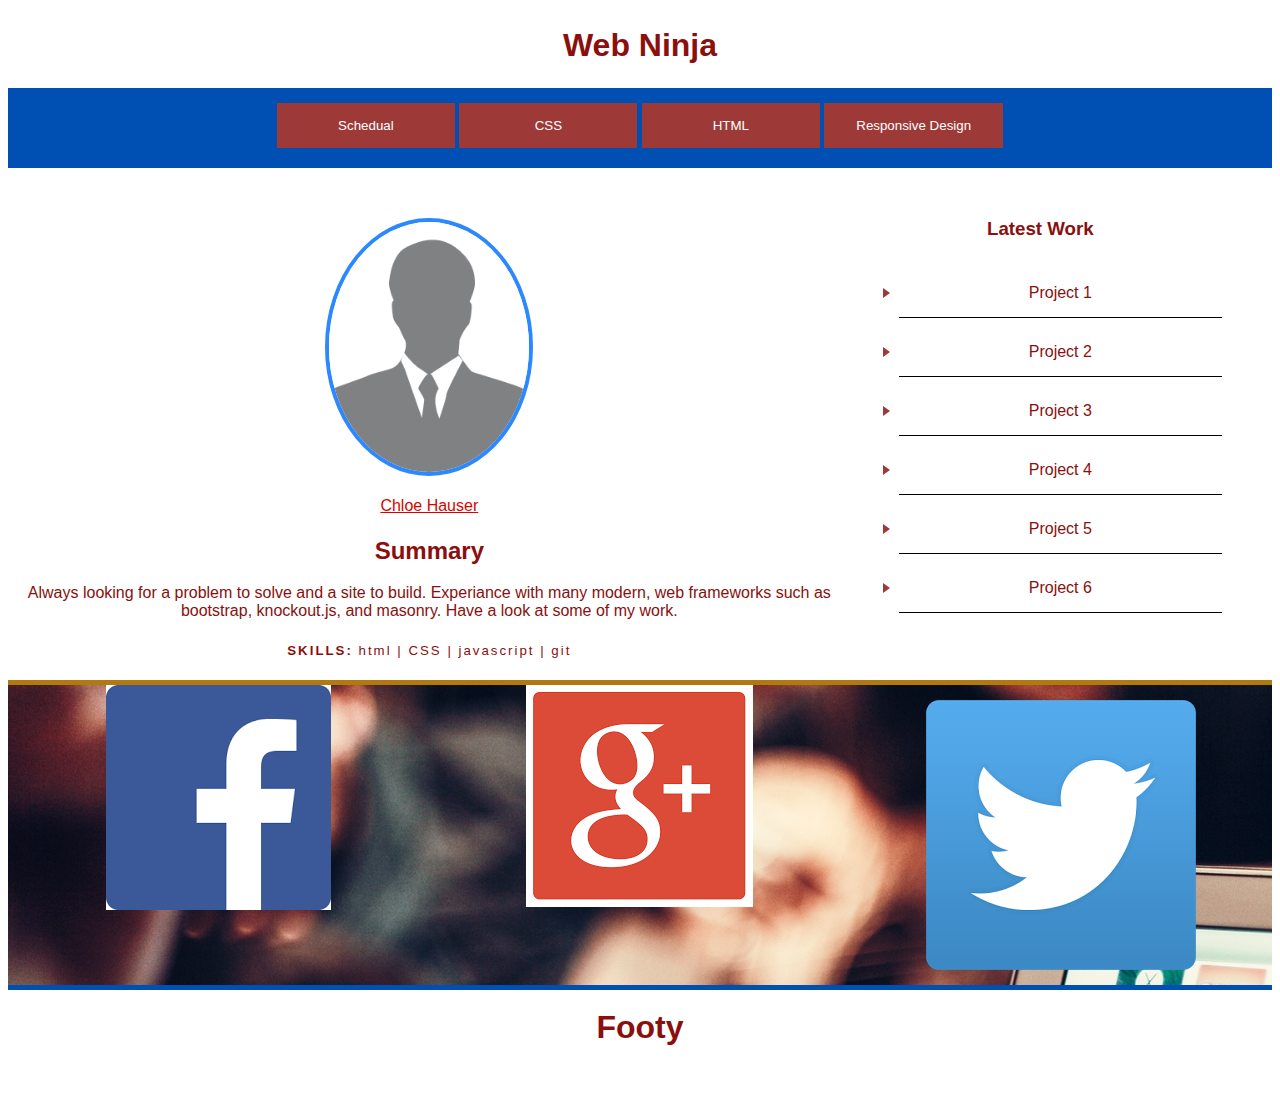
==== index.html @ 970c096c "initial commit" ====
<DOCTYPE html>
<html>
<head>
    <meta http-equive="Content-Type" content="text/html"; charset="utf-8"/>
   
    <meta name="viewport" content="width=device-width", height=device-height, initial-scale=1, max-scale=1, user-scalable='no'>
    <meta http-equive="X-UA-Compatible" content="IE=EDGE">
    
    <!--Links to css files or font files-->
    <link rel="stylesheet" type='text/css' href="css/framework.css">
    <link rel="stylesheet" type='text/css' href="css/style.css">
  
    </head>
    <body>
         <div class='row'>
            <div class= 'col-12 border'>
                <header id='header'>
                
                
                <h1>Web Ninja</h1>               
            
                
                </header>
             
             </div>
        
        </div>
        <div class='row'>
            <div class= 'col-12 border'>
               <nav id='nav'>
                    <ul class='button-wrap'>
                        <button>Schedual</button>
                        <button>CSS</button>
                        <button>HTML</button>
                        <button>Responsive Design</button>
                    </ul>
                </nav> 
             </div>
        </div>
            
            <div class='row max-width'>
            <nav id='nav'>
             </nav>
            <div class='row'>
            <div class='col-8 border'>
                    <div id='main-content-wrapper'>
                        <div class="side-by-side">
                            <section class="image-content">
                                <img
                                src='images/man.png'>
                                <h4>
                                <a href='https:google.com'>
                                    Chloe Hauser</a>
                                </h4>
                            </section>
                            <article>
                                <h2>Summary</h2>
                                <p>Always looking for a problem to solve and a site to build. Experiance with many modern, web frameworks such as bootstrap, knockout.js, and masonry. Have a look at some of my work.
                                </p>
                                
                            </article> 
                            
                        </div>
                    <section id='skills'>
                        <h5>
                            SKILLS: <span> html | CSS | javascript | git
                            </span>
                            
                            </h5>
                        
                        </section>
                        
                    </div>
                </div>
                <div class= 'col-4 border'> 
                 <div id="aside-content-wrapper">
                        <aside id='aside-right'>
                            <h3>Latest Work</h3>
                            <ul id="Latest-Work">
                            <li>Project 1</li>
                            <li>Project 2</li>
                            <li>Project 3</li>
                            <li>Project 4</li>
                            <li>Project 5</li>
                            <li>Project 6</li>
                        </ul>
                            
                     </aside>
                     
                    </div>
                    
                 </div>
                    
        </div>
                    
        </div>
             <div id='favorite-sites' class="row">
              
                    <div class='col-4 border'>
                    <img src='images/facebook.png'>
                 </div>
                    <div class='col-4 border'> 
                    <img src='images/Google.png'>
                 </div>
                    <div class='col-4 border'> 
                    <img src='images/twitter2.png'>
                 </div>
                 
              
              </div>
        <div class='row'>
            <div class='col-12 border'>
    <footer><h1>Footy</h1></footer>
            </div>
    </div>
        
    <script src="js/main.js"></script>

        
    </body>
                       
</html>
---- css/framework.css ----
{
    -ms-box-sizing: border-box;
    -webkit-box-sizing: border-box;
    -moz-box-sizing: border-box;
    box-sizing: border-box;
}

/*
.border {
    border: 1px solid blue !important;
}
*/
.image-content > img {
    max-width:200px;
}
.row {
    width: 100%;
    display: flex;
}

.col-1 {
    width:8.33%;
}
.col-2 {
    width:16.667%;
}
.col-3 {
    width:25%;
}
.col-4 {
    width:33.333%;
}
.col-5 {
    width:41.667%;
}
.col-6 {
    width:50%;
}
.col-7 {
    width:58.333%;
}
.col-8 {
    width:66.667%;
}
.col0-9 {
    width:75%;
}
.col-10 {
    width:83.333%;
}
.col-11 {
    width:91.667%;
}
.col-12 {
    width:100%;
}

@media (max-width: 767px) {
    .row {
        flex-wrap: wrap;
    }
    .col-1,.col-2,.col-3,.col-4,.col-5,.col-6,.col-7,.col-8,.col-9,.col-10,.col-11,.col-12 {
        flex:1;
    }
}
@media (max-width: 480px) {
    .row {
        flex-wrap: nowrap;
        flex-direction: column;
    }
    .col-1,.col-2,.col-3,.col-4,.col-5,.col-6,.col-7,.col-8,.col-9,.col-10,.col-11,.col-12 {
        width: 100%;
    }
}
---- css/style.css ----
/*
COLORS:
Dark Red: #8A0F0D
Red: #D60400
Red: #D60400
Brown Red: #9D3A37
*/

body {
    background-color:none;
    color:#8A0F0D;
    font-family: 'Lato', sans-serif;
}

#header {
    background-color:none;
    min-height: 80px; 
}

#header > h1 {
    margin:0;
    text-align:center;
    font-family:"lato", sans-serif;
    position:relative;
    transform:translateY(50%)
}

#nav {
    background-color:#004fb2;
    min-height: 80px;
    font-family:'lato', sans-serif;
    height:auto
}
#nav > ul {
    text-align:center;
    padding: 15px 0 15px 0;
    margin:0;
}

#nav > ul > button {
    background-color: #9D3A37;
    min-width: 178px;
    color: #fff;
    border: none;
    padding:15px 32px;
    border-bottom: 2px solid #004fb2;
}

#nav > ul > button:hover {
    background-color:#8A0F0D;
}
/*
.menu {
    display:flex;
    background:#d8e9f9;
    justify-content: space-around;
    list-style: none;
    margin:0;
    position: relative;
    transform: translateY(100%);
    font-family: 'lato', sans-serif;
}
*/

/*
.menu > li {
    margin: 0 15px 0 15px;
}
#middle-wrapper-width {
    display: flex;
    font-family: 'lato', sans-serif;
    max-width: 960px;
    margin: 0 auto;
}

#middle-wrapper {
        background-color: none;
        margin: 0 auto;
}
*/
.side-by-side {
    
}

.image-content >img {
    max-width: 200px;
    border-radius: 50%;
    border: 4px #2b88ff solid;
}

.image-content > h4 {
    font-family:'lato', sans-serif;
    font-weight:300;
    color: #D60400;
}

.image-content > h4 > a {
    color: #D60400
}

.image-content > h4 > a:hover {
    color: #8A0F0D;
}
#main-content-wrapper {
    background-color: #fff;
}
#main-content-wrapper .image-content {
    text-align: center;
    margin: 0 auto;
    margin-top: 50px;
}
#main-content-wrapper article {
   text-align:center;
}

#main-content-wrapper article h2 {
   text-align: center;
}

#main-content-wrapper article p {
    max-width: 300%;
    margin:0 auto;
}

#main-content-wrapper #skills {
    text-align:center;
    font-weight: 300;
    letter-spacing: 2px;
}

#main-content-wrapper #skills span {
    font-weight: 400;
}

#aside-content-wrapper {
    background-color:plum;
    font-family: 'lato', sans-serif;
    background-color: #fff;
    margin-top: 50px;
}
#aside-right {
    margin: 0 50px 0 8px;
}
#aside-right {
    text-align: center;
}
#latest-work {
    list-style-type:none;
}
#latest-work > li {
    padding-top: 15px;
    padding-bottom: 15px;
    width: 100%;
    border-bottom: 1px black solid;
}

#latest-work > li:before {
    content: '';
    border-color:transparent #9D3A37;
    border-style: solid;
    border-width: .35em 0 .35em .45em;
    display: block;
    height: 0;
    width: 0;
    left: -1em;
    top:.9em;
    position: relative;
    
}
#favorite-sites {
    background-image: url(img/person-apple-laptop-notebook.jpg);
    border-top:5px #b2790F solid;
    border-bottom:5px #004fb2 solid;
    text-align: center; 
}
#favorite-sites ul {
   list-style-type:none;
    display: flex;
    justify-content: space-around;
    margin: 0;
    padding:40px;
}
footer {
    background-color:#fff;
    text-align: center;
    font-family: 'Lato', sans-serif;
    min-height: 100px;
}

footer > h1 {
    margin:0;
    transform: translateY(50%);
}
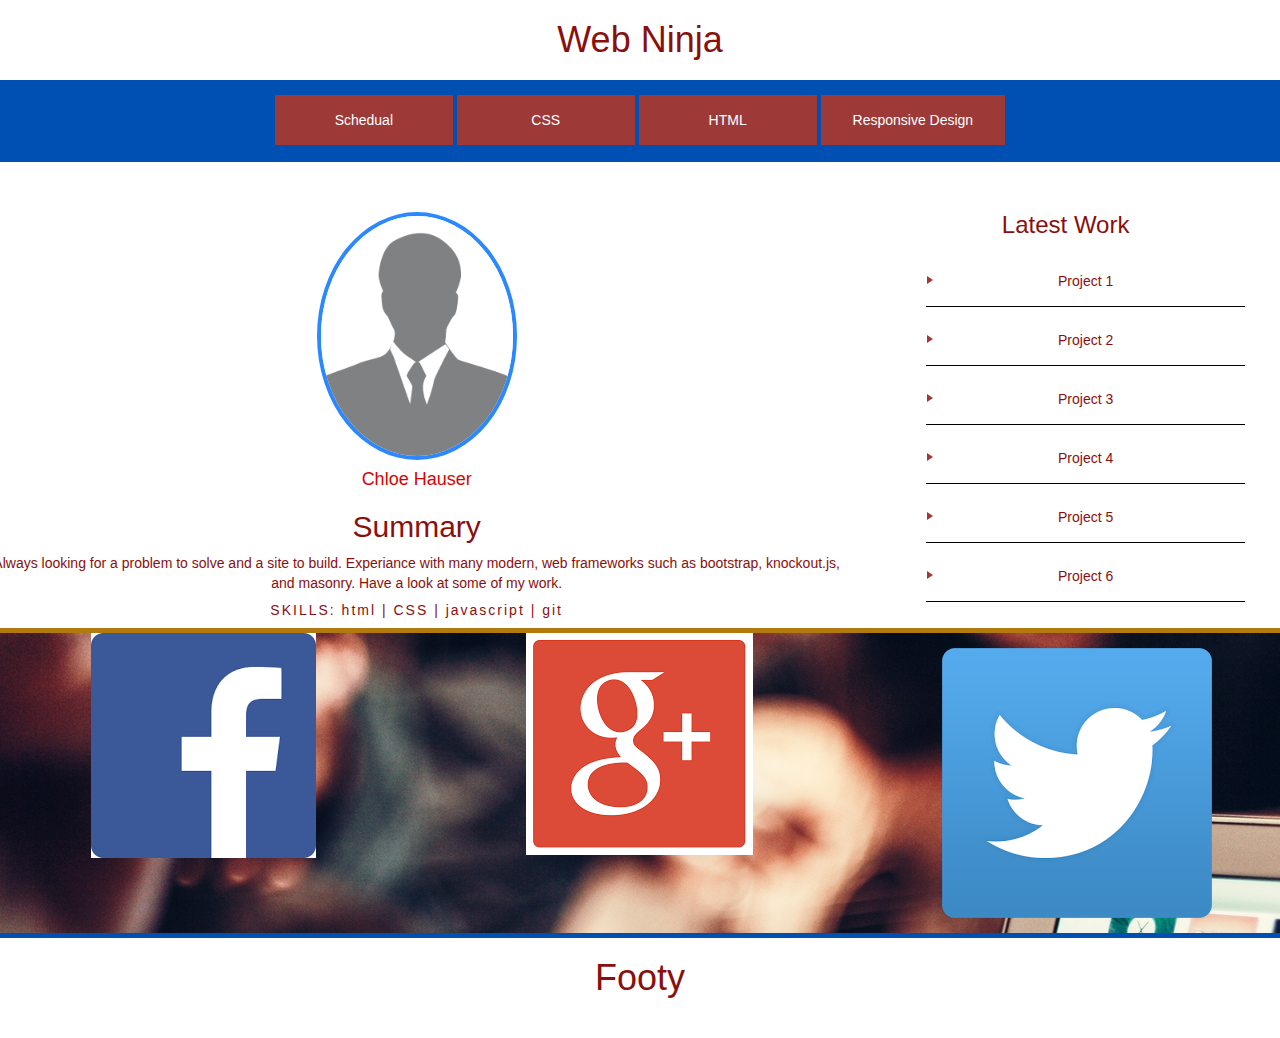
==== commit ab5ed1f4: "initial commit" ====
--- a/index.html
+++ b/index.html
@@ -7,13 +7,15 @@
     <meta http-equive="X-UA-Compatible" content="IE=EDGE">
     
     <!--Links to css files or font files-->
-    <link rel="stylesheet" type='text/css' href="css/framework.css">
+<!--    <link rel="stylesheet" type='text/css' href="css/framework.css">-->
+      <link rel="stylesheet" type='text/css' href="css/bootstrap.min.css">
     <link rel="stylesheet" type='text/css' href="css/style.css">
   
     </head>
     <body>
+        <div class='container-fluid'> 
          <div class='row'>
-            <div class= 'col-12 border'>
+            <div class= 'col-md-12 border'>
                 <header id='header'>
                 
                 
@@ -26,12 +28,12 @@
         
         </div>
         <div class='row'>
-            <div class= 'col-12 border'>
+           <div class= 'col-md-12 border'>
                <nav id='nav'>
                     <ul class='button-wrap'>
                         <button>Schedual</button>
-                        <button>CSS</button>
-                        <button>HTML</button>
+                        <button data-toggle="modal" data-target="#css3_modal">CSS</button>
+                        <button data-toggle="modal" data-target="#html5_modal">HTML</button>
                         <button>Responsive Design</button>
                     </ul>
                 </nav> 
@@ -39,13 +41,11 @@
         </div>
             
             <div class='row max-width'>
-            <nav id='nav'>
-             </nav>
-            <div class='row'>
-            <div class='col-8 border'>
+                <div class='row'>
+                 <div class= 'col-md-8 border'>
                     <div id='main-content-wrapper'>
                         <div class="side-by-side">
-                            <section class="image-content">
+                            <section class="image-content col-6">
                                 <img
                                 src='images/man.png'>
                                 <h4>
@@ -72,7 +72,7 @@
                         
                     </div>
                 </div>
-                <div class= 'col-4 border'> 
+                <div class= 'col-md-4 border'> 
                  <div id="aside-content-wrapper">
                         <aside id='aside-right'>
                             <h3>Latest Work</h3>
@@ -94,29 +94,86 @@
         </div>
                     
         </div>
-             <div id='favorite-sites' class="row">
-              
-                    <div class='col-4 border'>
-                    <img src='images/facebook.png'>
+             <div id='favorite-sites'>
+                 <div class="row"> 
+                    <div class='col-md-4 border'>
+                    <img class="img-responsive" src='images/facebook.png'>
                  </div>
-                    <div class='col-4 border'> 
-                    <img src='images/Google.png'>
+                    <div class='col-md-4 border'> 
+                    <img class="img-responsive" src='images/Google.png'>
                  </div>
-                    <div class='col-4 border'> 
-                    <img src='images/twitter2.png'>
+                    <div class='col-md-4 border'> 
+                    <img class="img-responsive" src='images/twitter2.png'>
                  </div>
-                 
+                </div> 
               
               </div>
         <div class='row'>
-            <div class='col-12 border'>
+            <div class='col-md-12 border'>
     <footer><h1>Footy</h1></footer>
-            </div>
+                
+        </div>
     </div>
+</div>
+<!--end container -->
         
+<!-- Modal-HTML5 -->
+<div class="modal fade" id="html5_modal" tabindex="-1" role="dialog" aria-labelledby="myModalLabel">
+  <div class="modal-dialog" role="document">
+    <div class="modal-content">
+      <div class="modal-header">
+        <button type="button" class="close" data-dismiss="modal" aria-label="Close"><span aria-hidden="true">&times;</span></button>
+        <h4 class="modal-title" id="myModalLabel">Modal title</h4>
+      </div>
+      <div class="modal-body">
+          <div class='img-modal'> 
+  <img src='images/html5%20new.png'>
+          </div>
+          <br>
+          <p><strong>HTML5</strong>is the latest evolution of the standard that defines HTML. The term represents two different concepts: It is a new version of the language HTML, with new elements, attributes, and behaviors, and a larger set of technologies that allows more diverse and powerful Web sites and applications.</p>
+          <p>Source:</p><span><a
+          href='https://developer.mozilla.org/en-US/docs/Web/Guide/HTML/HTML5'>https://developer.mozilla.org/en-US/docs/Web/Guide/HTML/HTML5</a></span>
+    </div>
+      <div class="modal-footer">
+        <button type="button" class="btn btn-default" data-dismiss="modal">Close</button>
+        
+      </div>
+    </div>
+  </div>
+</div>
+  
+        <!-- Modal-css3-real -->
+<div class="modal fade" id="css3_modal" tabindex="-1" role="dialog" aria-labelledby="myModalLabel">
+  <div class="modal-dialog" role="document">
+    <div class="modal-content">
+      <div class="modal-header">
+        <button type="button" class="close" data-dismiss="modal" aria-label="Close"><span aria-hidden="true">&times;</span></button>
+        <h4 class="modal-title" id="myModalLabel">Modal title</h4>
+      </div>
+      <div class="modal-body">
+          <div class='img-modal'> 
+   <div class='image-modal'><img src="images/css3%20new.png">
+       </div>
+    </div>
+    <br>
+    <br>
+          <p><strong>CSS3</strong> is the largest evolution of the Cascading Style Sheets language and aims at extending CSS2.1. It brings a lot of long-awaited novelties, like rounded corners, shadows, gradients, transitions or animations, as well as new layouts like multi-columns, flexible box or grid layouts.</p>
+          <br>
+    <p>Source:</p><span><a
+    href='https://developer.mozilla.org/en-US/docs/Web/CSS/CSS3'>https://developer.mozilla.org/en-US/docs/Web/CSS/CSS3</a></span>
+      </div>
+      <div class="modal-footer">
+        <button type="button" class="btn btn-default" data-dismiss="modal">Close</button>
+    
+      </div>
+    </div>
+  </div>
+</div>
+
     <script src="js/main.js"></script>
-
-        
+     <script src="js/jquery.min.js"></script>
+     <script src="js/bootstrap.min.js"></script>
+     <script src="js/main.js"></script>
     </body>
                        
 </html>--- a/css/style.css
+++ b/css/style.css
@@ -148,6 +148,7 @@
     list-style-type:none;
 }
 #latest-work > li {
+    padding: 15;
     padding-top: 15px;
     padding-bottom: 15px;
     width: 100%;
@@ -191,6 +192,18 @@
     margin:0;
     transform: translateY(50%);
 }
-
-
-
+/*bootstrap related*/
+.container-fluid{
+    padding:0;
+}
+.img-modal {
+    text-align: center;
+}
+.img-modal {
+    text-align: center;
+}
+#favorite-sites > .row > .col-md-4 > img {
+    margin:0 auto;
+}
+
+
